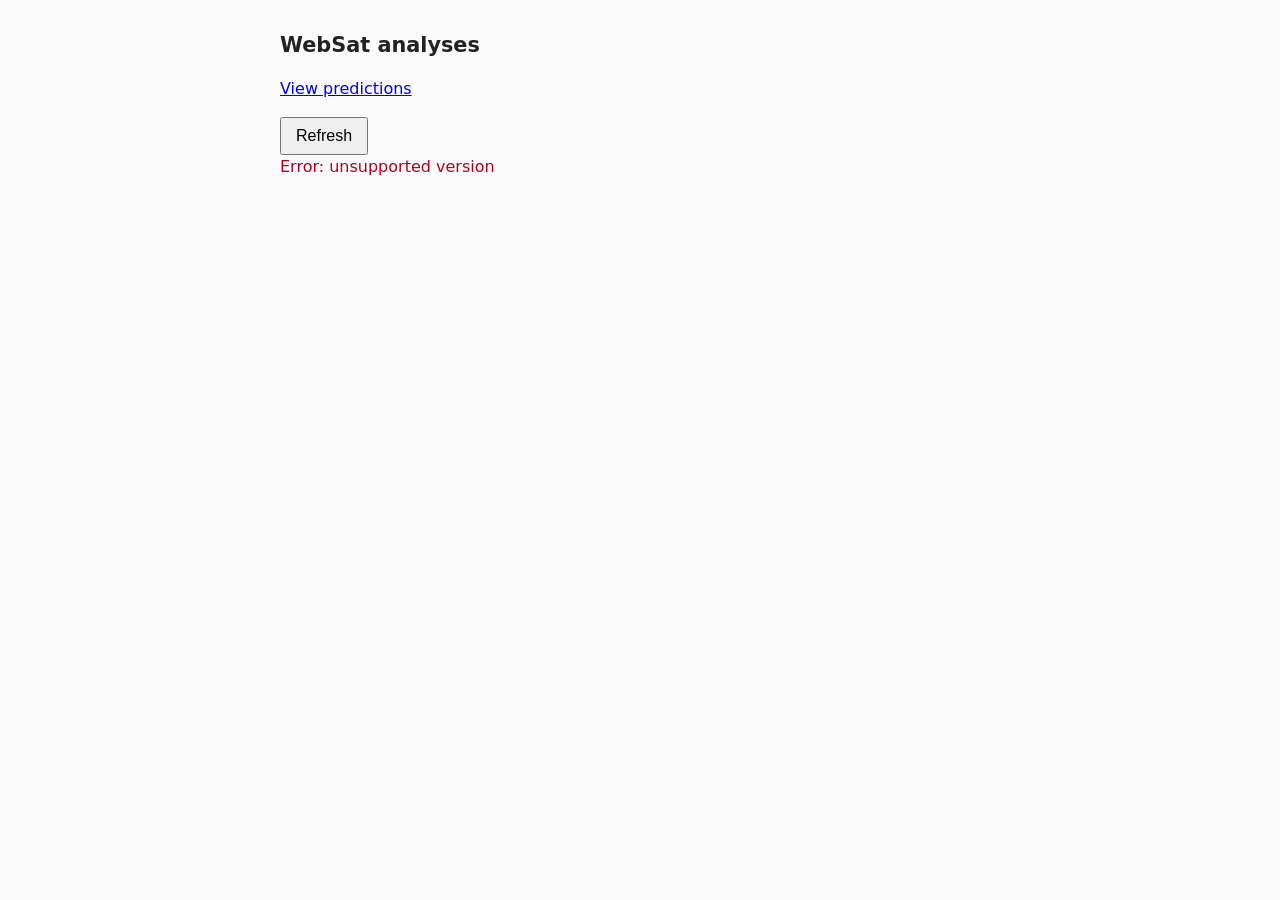
==== public/index.html @ 8b25ccc7 "WebSat: initial web deployment" ====
<!DOCTYPE html>
<html lang="en">
<head>
<meta charset="utf-8">
<meta name="viewport" content="width=device-width, initial-scale=1">
<title>WebSat history</title>
<style>
  body { font-family: system-ui, sans-serif; max-width: 720px; margin: 0 auto; padding: 16px; background: #fafafa; color: #222; line-height: 1.5; }
  h1 { font-size: 1.3rem; margin-bottom: 8px; }
  button { padding: 8px 14px; font-size: 1rem; }
  .card { background: #fff; border: 1px solid #ddd; border-radius: 8px; padding: 14px; margin: 12px 0; }
  .meta { font-size: .85rem; color: #666; margin-bottom: 10px; }
  .body p { margin: 8px 0; font-size: .95rem; }
  .body h4 { margin: 14px 0 4px; font-size: 1rem; }
  .body ul { margin: 6px 0; padding-left: 20px; }
  .body li { margin: 6px 0; font-size: .95rem; }
  .empty { color: #666; }
  .error { color: #b00020; }
</style>
</head>
<body>
<h1>WebSat analyses</h1><p><a href="/predictions.html">View predictions</a></p>
<button id="refresh">Refresh</button>
<div id="list"></div>

<script src="/render.js"></script>
<script>
const VERSION = 1, OP_HISTORY = 0x04, OP_OK = 0x80;
const dec = new TextDecoder();

function encodeFrame(opcode, payload = new Uint8Array(0)) {
  const buf = new Uint8Array(6 + payload.length);
  const view = new DataView(buf.buffer);
  view.setUint8(0, VERSION);
  view.setUint8(1, opcode);
  view.setUint32(2, payload.length);
  buf.set(payload, 6);
  return buf;
}

function decodeFrame(bytes) {
  const view = new DataView(bytes.buffer, bytes.byteOffset, bytes.byteLength);
  if (view.getUint8(0) !== VERSION) throw new Error("unsupported version");
  return { opcode: view.getUint8(1), payload: bytes.subarray(6, 6 + view.getUint32(2)) };
}

class Reader {
  constructor(bytes) {
    this.bytes = bytes;
    this.view = new DataView(bytes.buffer, bytes.byteOffset, bytes.byteLength);
    this.pos = 0;
  }
  u16() { const v = this.view.getUint16(this.pos); this.pos += 2; return v; }
  u32() { const v = this.view.getUint32(this.pos); this.pos += 4; return v; }
  str() {
    const n = this.u16();
    const s = dec.decode(this.bytes.subarray(this.pos, this.pos + n));
    this.pos += n;
    return s;
  }
}

async function load() {
  const list = document.getElementById("list");
  list.textContent = "Loading...";
  try {
    const res = await fetch("/bin", {
      method: "POST",
      headers: { "Content-Type": "application/octet-stream" },
      body: encodeFrame(OP_HISTORY, new Uint8Array([0, 20])),
    });
    const { opcode, payload } = decodeFrame(new Uint8Array(await res.arrayBuffer()));
    if (opcode !== OP_OK) throw new Error(new Reader(payload).str());

    const r = new Reader(payload);
    const count = r.u16();
    list.innerHTML = "";
    list.className = count ? "" : "empty";
    if (!count) { list.textContent = "No analyses yet."; return; }

    for (let i = 0; i < count; i++) {
      const id = r.u32();
      const created = r.str();
      const text = r.str();
      const card = document.createElement("div");
      card.className = "card";
      const meta = document.createElement("div");
      meta.className = "meta";
      meta.textContent = `#${id} · ${created}`;
      const body = document.createElement("div");
      body.className = "body";
      renderText(body, text);
      card.append(meta, body);
      list.append(card);
    }
  } catch (e) {
    list.className = "error";
    list.textContent = "Error: " + e.message;
  }
}

document.getElementById("refresh").addEventListener("click", load);
load();
</script>
</body>
</html>
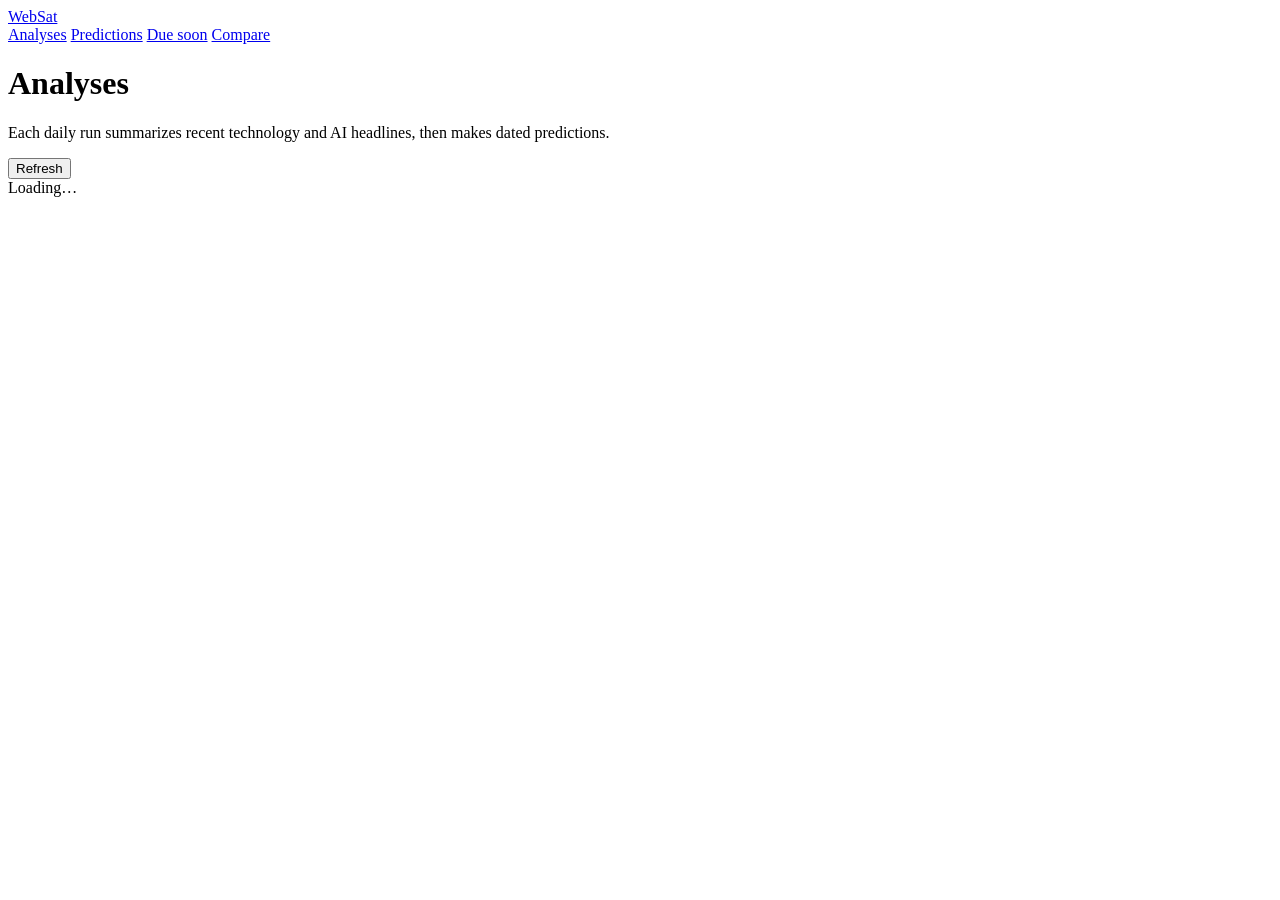
==== commit a0512a3e: "Redesign: shared styles, window chart for predictions" ====
--- a/public/index.html
+++ b/public/index.html
@@ -3,102 +3,62 @@
 <head>
 <meta charset="utf-8">
 <meta name="viewport" content="width=device-width, initial-scale=1">
-<title>WebSat history</title>
-<style>
-  body { font-family: system-ui, sans-serif; max-width: 720px; margin: 0 auto; padding: 16px; background: #fafafa; color: #222; line-height: 1.5; }
-  h1 { font-size: 1.3rem; margin-bottom: 8px; }
-  button { padding: 8px 14px; font-size: 1rem; }
-  .card { background: #fff; border: 1px solid #ddd; border-radius: 8px; padding: 14px; margin: 12px 0; }
-  .meta { font-size: .85rem; color: #666; margin-bottom: 10px; }
-  .body p { margin: 8px 0; font-size: .95rem; }
-  .body h4 { margin: 14px 0 4px; font-size: 1rem; }
-  .body ul { margin: 6px 0; padding-left: 20px; }
-  .body li { margin: 6px 0; font-size: .95rem; }
-  .empty { color: #666; }
-  .error { color: #b00020; }
-</style>
+<title>WebSat analyses</title>
+<link rel="preconnect" href="https://fonts.googleapis.com">
+<link rel="preconnect" href="https://fonts.gstatic.com" crossorigin>
+<link href="https://fonts.googleapis.com/css2?family=Newsreader:wght@400;500;600&family=Instrument+Sans:wght@400;500;600&display=swap" rel="stylesheet">
+<link rel="stylesheet" href="/site.css">
 </head>
 <body>
-<h1>WebSat analyses</h1><p><a href="/predictions.html">View predictions</a></p>
-<button id="refresh">Refresh</button>
-<div id="list"></div>
-
+<div class="page">
+<header>
+  <a class="wordmark" href="/">WebSat</a>
+  <nav aria-label="Pages">
+    <a href="/" aria-current="page">Analyses</a>
+    <a href="/predictions.html">Predictions</a>
+    <a href="/due.html">Due soon</a>
+    <a href="/compare.html">Compare</a>
+  </nav>
+</header>
+<main>
+  <h1>Analyses</h1>
+  <p class="lede">Each daily run summarizes recent technology and AI headlines, then makes dated predictions.</p>
+  <div class="toolbar"><button id="refresh" type="button">Refresh</button></div>
+  <div id="list"></div>
+</main>
+</div>
 <script src="/render.js"></script>
+<script src="/client.js"></script>
 <script>
-const VERSION = 1, OP_HISTORY = 0x04, OP_OK = 0x80;
-const dec = new TextDecoder();
-
-function encodeFrame(opcode, payload = new Uint8Array(0)) {
-  const buf = new Uint8Array(6 + payload.length);
-  const view = new DataView(buf.buffer);
-  view.setUint8(0, VERSION);
-  view.setUint8(1, opcode);
-  view.setUint32(2, payload.length);
-  buf.set(payload, 6);
-  return buf;
-}
-
-function decodeFrame(bytes) {
-  const view = new DataView(bytes.buffer, bytes.byteOffset, bytes.byteLength);
-  if (view.getUint8(0) !== VERSION) throw new Error("unsupported version");
-  return { opcode: view.getUint8(1), payload: bytes.subarray(6, 6 + view.getUint32(2)) };
-}
-
-class Reader {
-  constructor(bytes) {
-    this.bytes = bytes;
-    this.view = new DataView(bytes.buffer, bytes.byteOffset, bytes.byteLength);
-    this.pos = 0;
-  }
-  u16() { const v = this.view.getUint16(this.pos); this.pos += 2; return v; }
-  u32() { const v = this.view.getUint32(this.pos); this.pos += 4; return v; }
-  str() {
-    const n = this.u16();
-    const s = dec.decode(this.bytes.subarray(this.pos, this.pos + n));
-    this.pos += n;
-    return s;
-  }
-}
-
 async function load() {
   const list = document.getElementById("list");
-  list.textContent = "Loading...";
+  list.textContent = "Loading…";
   try {
-    const res = await fetch("/bin", {
-      method: "POST",
-      headers: { "Content-Type": "application/octet-stream" },
-      body: encodeFrame(OP_HISTORY, new Uint8Array([0, 20])),
-    });
-    const { opcode, payload } = decodeFrame(new Uint8Array(await res.arrayBuffer()));
-    if (opcode !== OP_OK) throw new Error(new Reader(payload).str());
-
-    const r = new Reader(payload);
+    const r = await call(OP.HISTORY, 20);
     const count = r.u16();
-    list.innerHTML = "";
-    list.className = count ? "" : "empty";
-    if (!count) { list.textContent = "No analyses yet."; return; }
-
+    list.replaceChildren();
+    list.className = "";
+    if (!count) {
+      list.className = "empty";
+      list.textContent = "No analyses yet. The daily run at 14:00 UTC adds the first one.";
+      return;
+    }
     for (let i = 0; i < count; i++) {
       const id = r.u32();
       const created = r.str();
       const text = r.str();
-      const card = document.createElement("div");
-      card.className = "card";
-      const meta = document.createElement("div");
-      meta.className = "meta";
-      meta.textContent = `#${id} · ${created}`;
-      const body = document.createElement("div");
-      body.className = "body";
+      const entry = el("article", "entry");
+      const stamp = el("div", "stamp");
+      stamp.append(el("span", "", `Analysis ${id}`), el("span", "", formatDate(created)));
+      const body = el("div", "body");
       renderText(body, text);
-      card.append(meta, body);
-      list.append(card);
+      entry.append(stamp, body);
+      list.append(entry);
     }
   } catch (e) {
-    list.className = "error";
-    list.textContent = "Error: " + e.message;
+    showError(list, e);
   }
 }
-
 document.getElementById("refresh").addEventListener("click", load);
 load();
 </script>
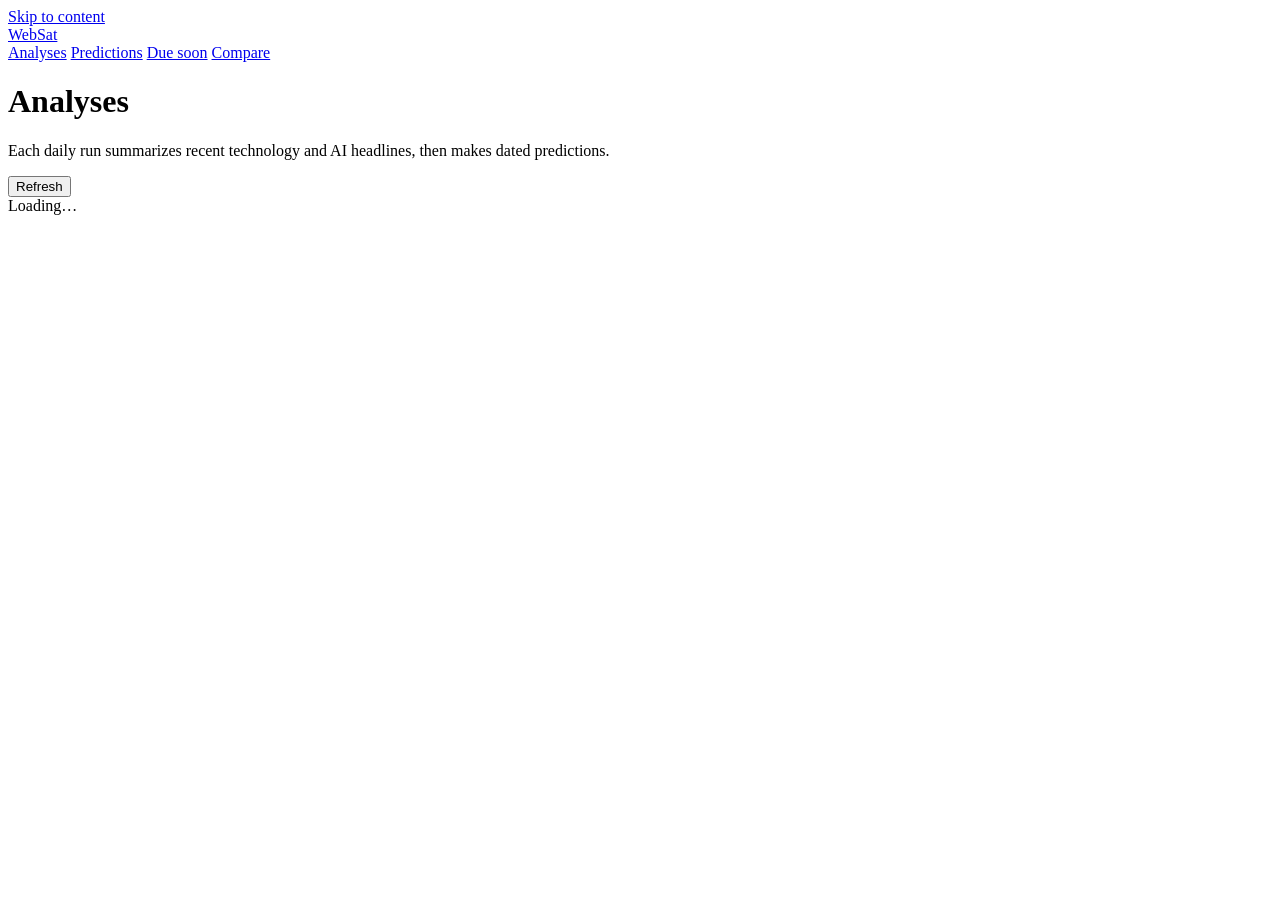
==== commit 5cec1371: "Accessibility: AA contrast, skip link, live regions, larger targets" ====
--- a/public/index.html
+++ b/public/index.html
@@ -6,10 +6,11 @@
 <title>WebSat analyses</title>
 <link rel="preconnect" href="https://fonts.googleapis.com">
 <link rel="preconnect" href="https://fonts.gstatic.com" crossorigin>
-<link href="https://fonts.googleapis.com/css2?family=Newsreader:wght@400;500;600&family=Instrument+Sans:wght@400;500;600&display=swap" rel="stylesheet">
+<link href="https://fonts.googleapis.com/css2?family=Manrope:wght@400;500;600;700&display=swap" rel="stylesheet">
 <link rel="stylesheet" href="/site.css">
 </head>
 <body>
+<a class="skip-link" href="#main">Skip to content</a>
 <div class="page">
 <header>
   <a class="wordmark" href="/">WebSat</a>
@@ -20,11 +21,11 @@
     <a href="/compare.html">Compare</a>
   </nav>
 </header>
-<main>
+<main id="main" tabindex="-1">
   <h1>Analyses</h1>
   <p class="lede">Each daily run summarizes recent technology and AI headlines, then makes dated predictions.</p>
   <div class="toolbar"><button id="refresh" type="button">Refresh</button></div>
-  <div id="list"></div>
+  <div id="list" aria-live="polite"></div>
 </main>
 </div>
 <script src="/render.js"></script>
